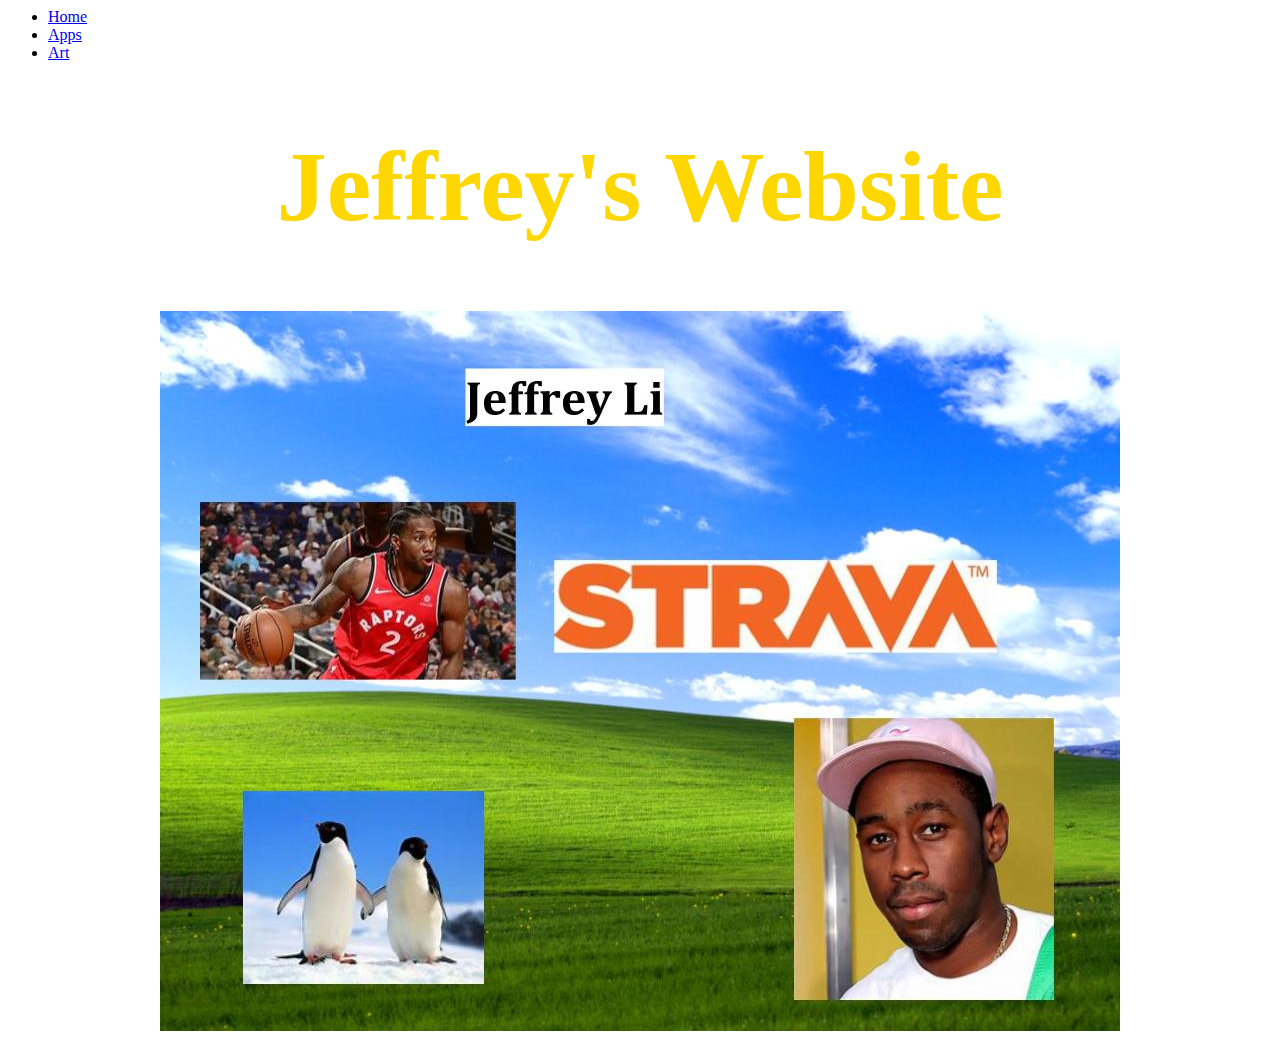
==== index.html @ f95bd963 "removing redundant style" ====
<html>
  
  <body>
 <ul>
  <li><a class="active" href="index.html">Home</a></li>
  <li><a href="apps">Apps</a></li>
  <li><a href="#art">Art</a></li>

</ul>
  

  
    <h1> Jeffrey's Website </h1>
    <center> <img src="Artifact.jpg" alt="my artifact"> </center>
    
    
  </body>
   
  <style>
    
   

   h1 {
     color: gold;
     text-align: center;
     font-size: 100px;
}

 
    </style>
   
 
    
    
    
    
   
    

    
<html>
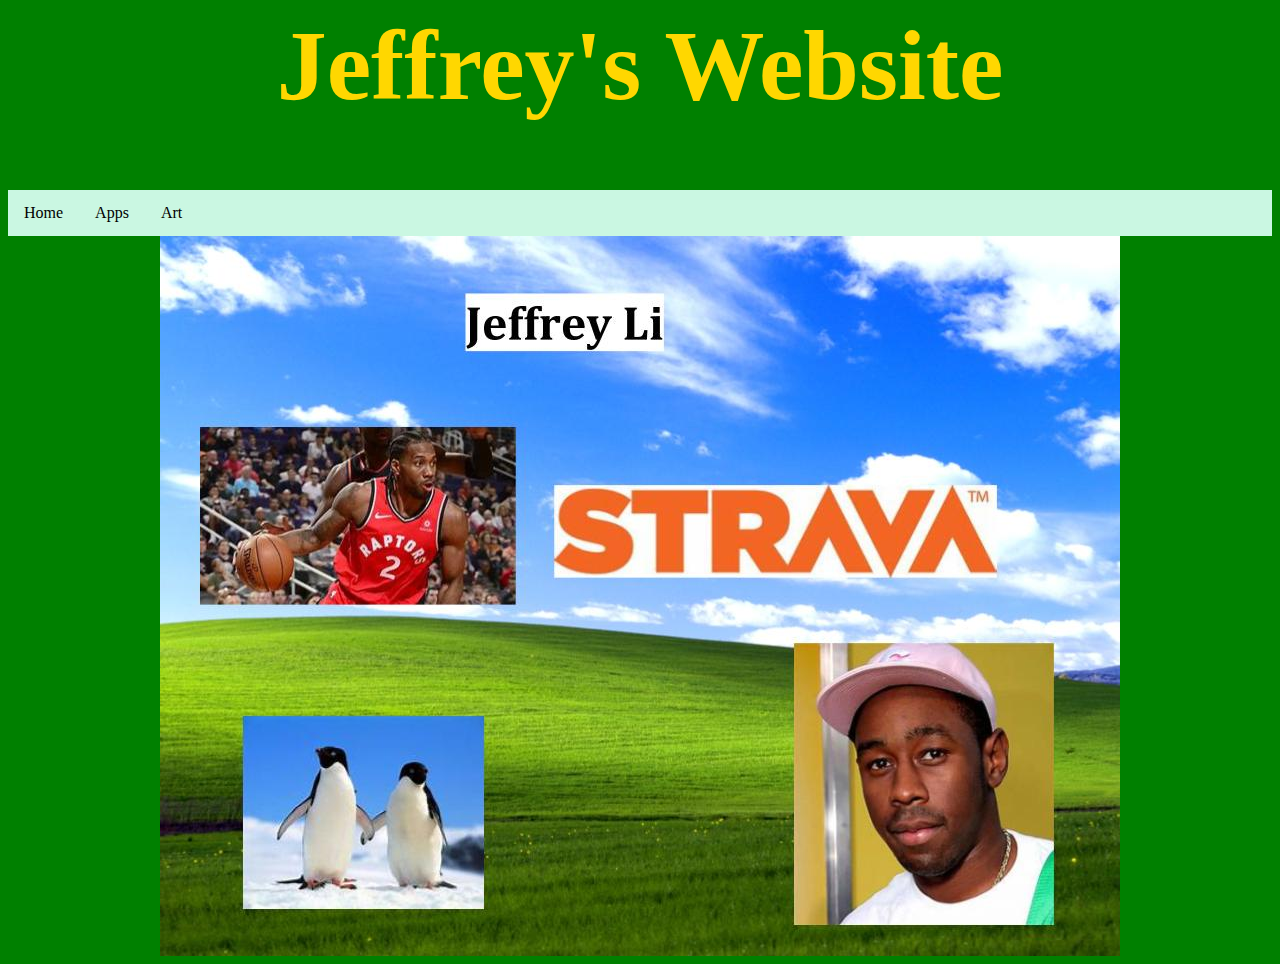
==== commit 3ec137eb: "adding comments and moving name to head" ====
--- a/index.html
+++ b/index.html
@@ -1,6 +1,12 @@
 <html>
+  <head>
+    <link rel="stylesheet" href="style.css">
+    <h1> Jeffrey's Website </h1>
+  </head>
+
   
   <body>
+<!-- Adding a Nav Bar here -->
  <ul>
   <li><a class="active" href="index.html">Home</a></li>
   <li><a href="apps">Apps</a></li>
@@ -10,7 +16,7 @@
   
 
   
-    <h1> Jeffrey's Website </h1>
+    
     <center> <img src="Artifact.jpg" alt="my artifact"> </center>
     
     
--- a/style.css
+++ b/style.css
@@ -0,0 +1,26 @@
+ body {
+      background-color: green;
+}
+   ul {
+  list-style-type: none;
+  margin: 0;
+  padding: 0;
+  overflow: hidden;
+  background-color: #CAF7E2;
+}
+
+li {
+  float: left;
+}
+
+li a {
+  display: block;
+  color: black;
+  text-align: center;
+  padding: 14px 16px;
+  text-decoration: none;
+}
+
+li a:hover {
+  background-color: #eee1b3;
+}
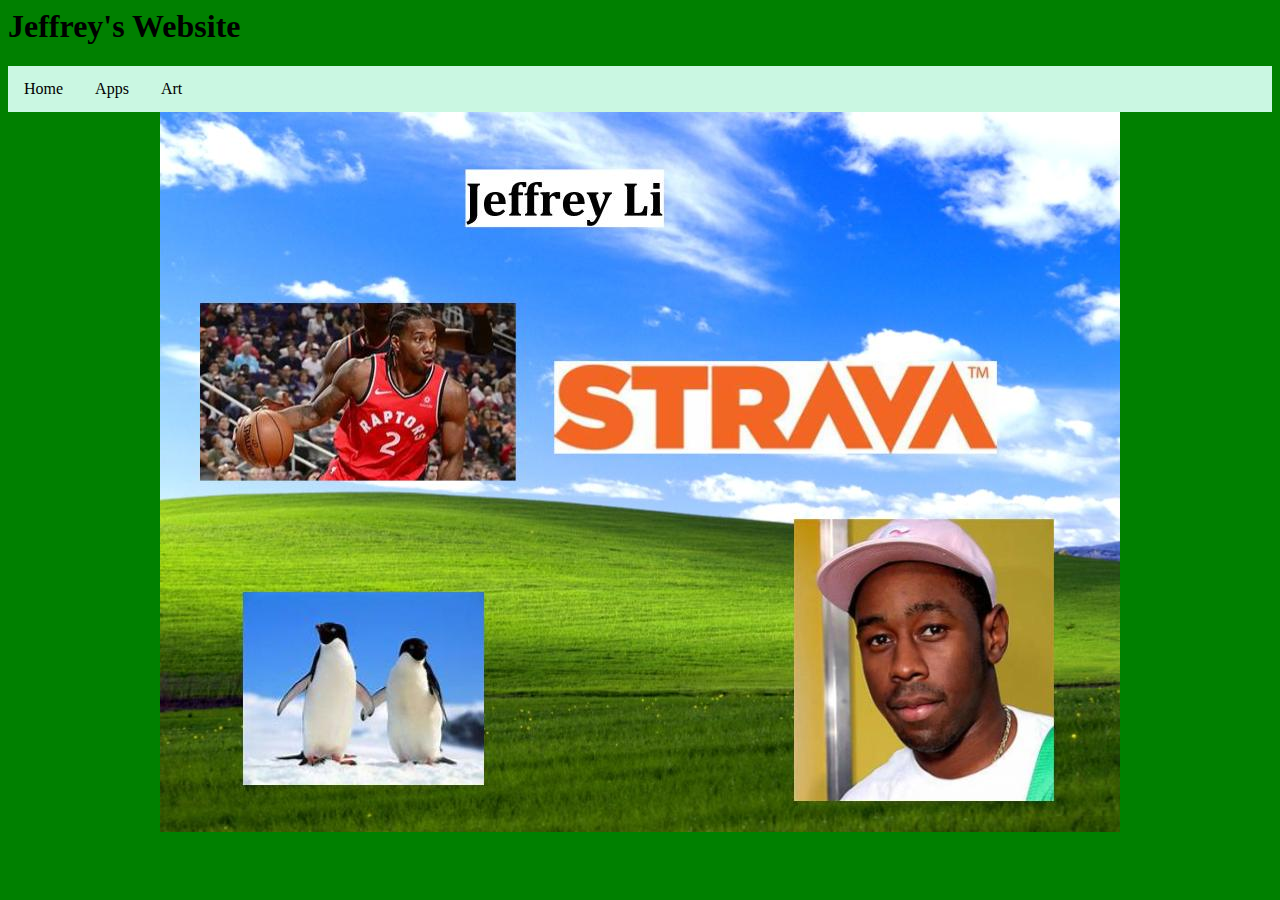
==== commit 2fe00974: "deleting head size" ====
--- a/index.html
+++ b/index.html
@@ -26,11 +26,7 @@
     
    
 
-   h1 {
-     color: gold;
-     text-align: center;
-     font-size: 100px;
-}
+  
 
  
     </style>
--- a/style.css
+++ b/style.css
@@ -1,4 +1,13 @@
- body {
+head {
+ h1 {
+     color: gold;
+     text-align: center;
+     font-size: 100px;
+}
+}
+
+
+body {
       background-color: green;
 }
    ul {
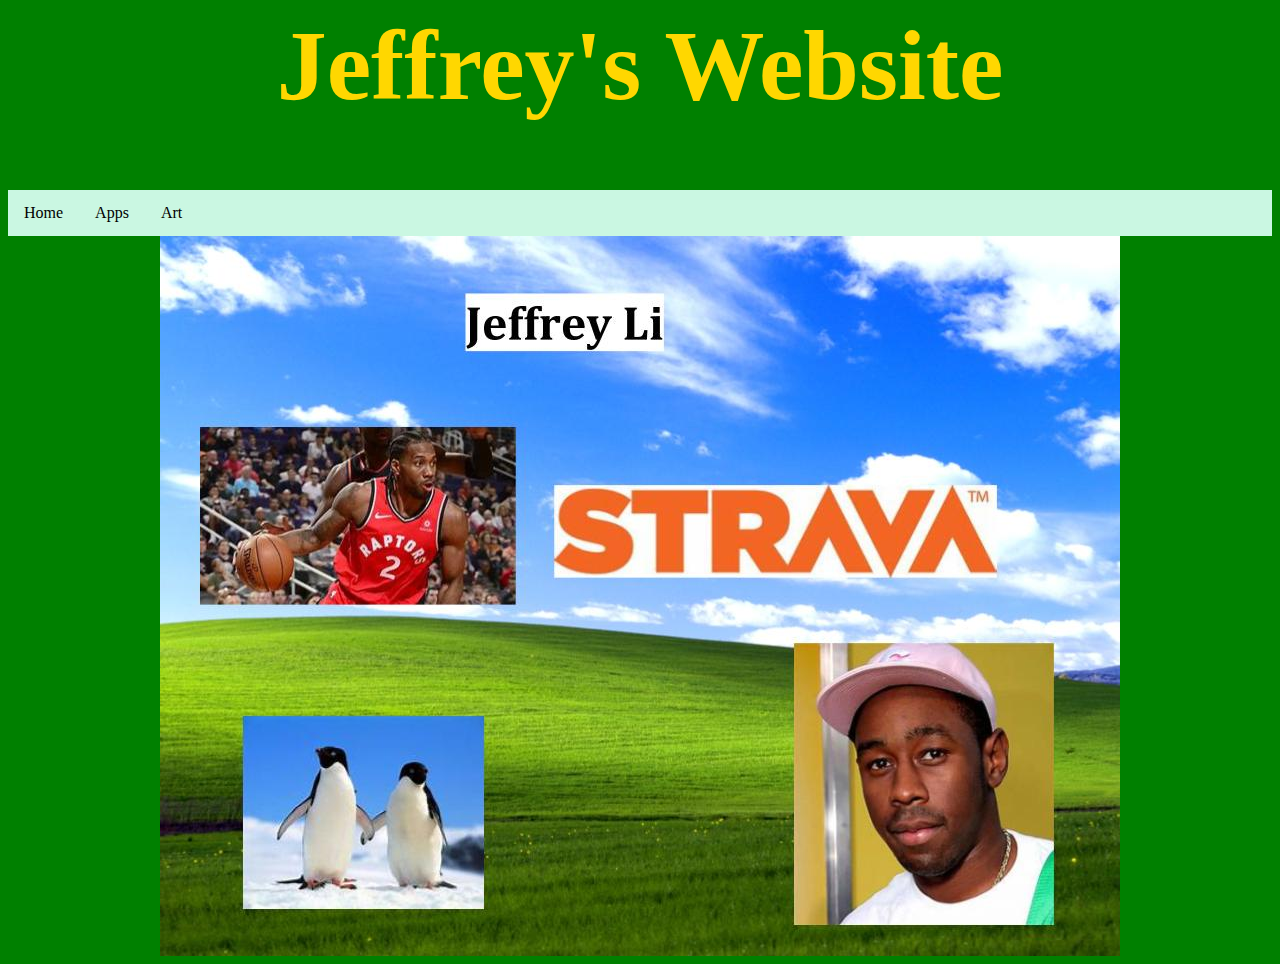
==== commit 77d42c12: "adding back header styling" ====
--- a/index.html
+++ b/index.html
@@ -24,7 +24,11 @@
    
   <style>
     
-   
+     h1 {
+     color: gold;
+     text-align: center;
+     font-size: 100px;
+}
 
   
 
--- a/style.css
+++ b/style.css
@@ -1,16 +1,8 @@
-head {
- h1 {
-     color: gold;
-     text-align: center;
-     font-size: 100px;
-}
-}
-
 
 body {
       background-color: green;
 }
-   ul {
+ ul {
   list-style-type: none;
   margin: 0;
   padding: 0;
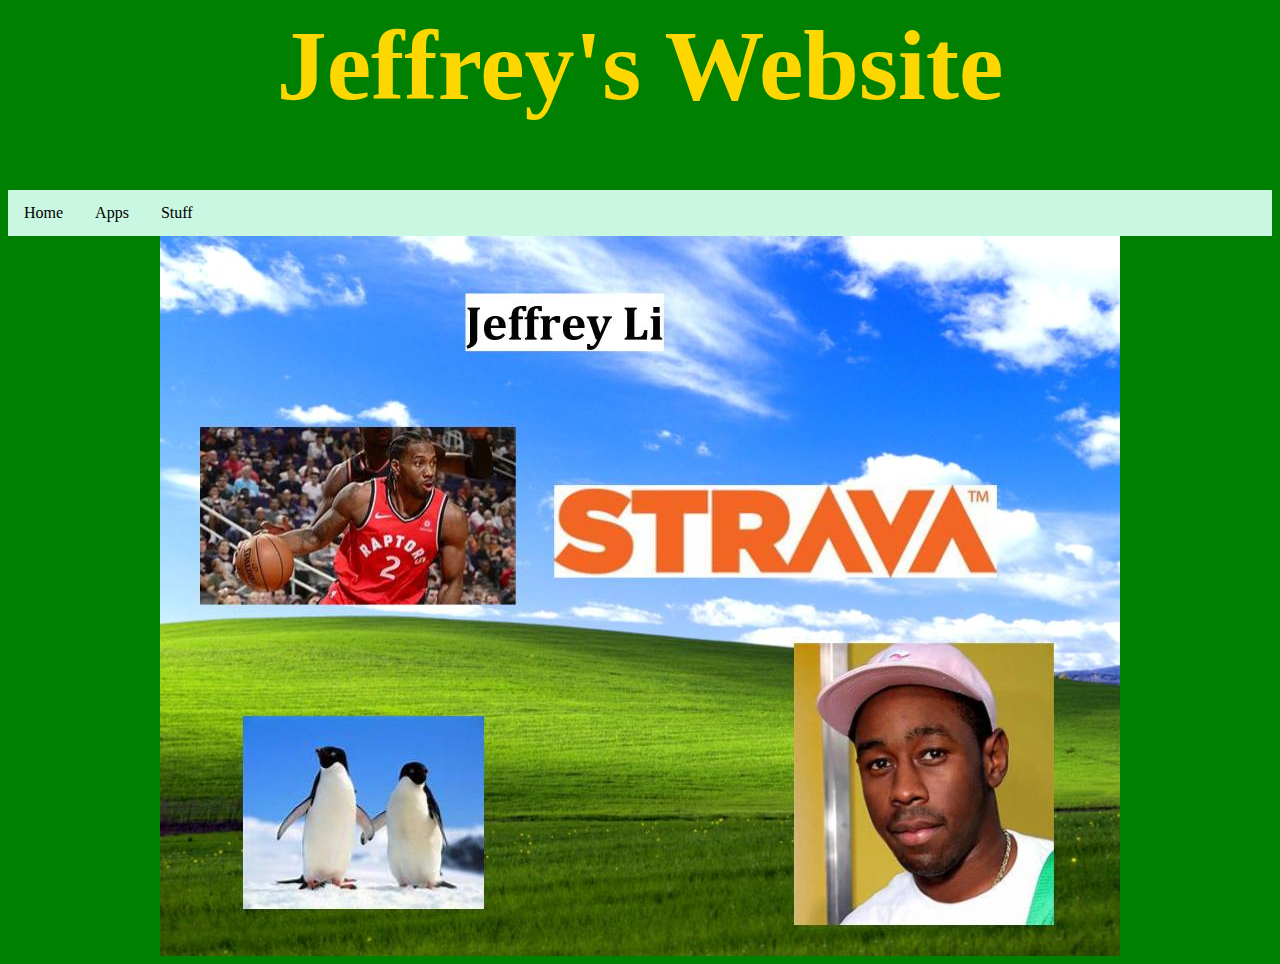
==== commit 79b23012: "rename nav bar" ====
--- a/index.html
+++ b/index.html
@@ -10,7 +10,7 @@
  <ul>
   <li><a class="active" href="index.html">Home</a></li>
   <li><a href="apps">Apps</a></li>
-  <li><a href="#art">Art</a></li>
+  <li><a href="stuff">Stuff</a></li>
 
 </ul>
   
@@ -44,4 +44,4 @@
     
 
     
-<html>
+</html>
